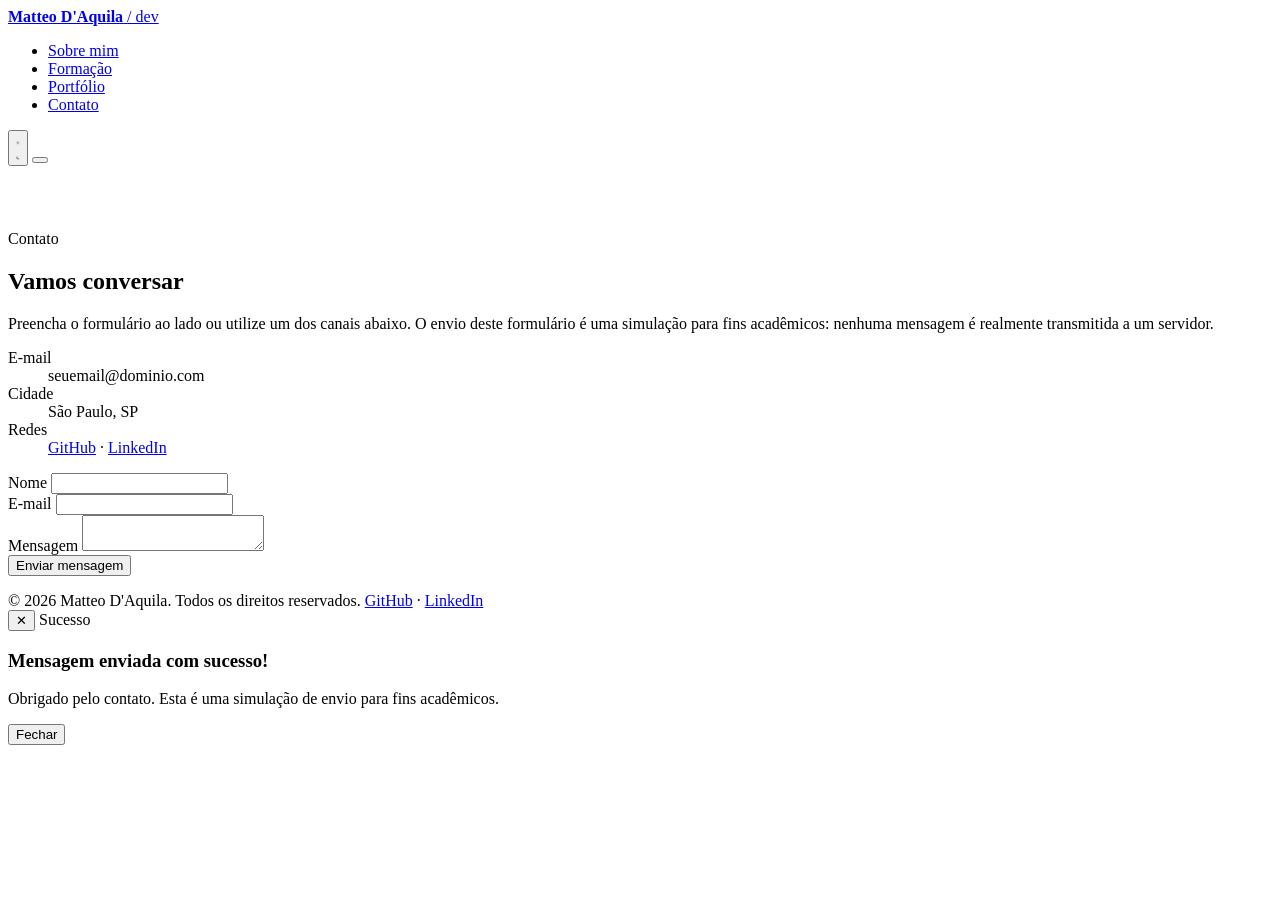
==== contato.html @ 3ca94de2 "Add files via upload" ====
<!DOCTYPE html>
<html lang="pt-BR">
<head>
  <meta charset="UTF-8" />
  <meta name="viewport" content="width=device-width, initial-scale=1.0" />
  <title>Contato | Matteo D'Aquila</title>
  <meta name="description" content="Formulário de contato com Matteo D'Aquila." />

  <link rel="preconnect" href="https://fonts.googleapis.com" />
  <link
    href="https://fonts.googleapis.com/css2?family=Space+Grotesk:wght@500;600;700&family=Inter:wght@400;500;600&family=IBM+Plex+Mono:wght@400;500&display=swap"
    rel="stylesheet"
  />
  <link rel="stylesheet" href="../css/style.css" />
  <script>
    (function () {
      var saved = localStorage.getItem("portfolio-theme");
      if (saved) document.documentElement.setAttribute("data-theme", saved);
    })();
  </script>
</head>
<body>
  <header class="site-header">
    <div class="container header-inner">
      <a href="index.html" class="logo"><strong>Matteo D'Aquila</strong> <span>/ dev</span></a>

      <nav aria-label="Navegação principal">
        <ul class="nav-menu" id="nav-menu">
          <li><a href="index.html">Sobre mim</a></li>
          <li><a href="formacao.html">Formação</a></li>
          <li><a href="portfolio.html">Portfólio</a></li>
          <li><a href="contato.html">Contato</a></li>
        </ul>
      </nav>

      <div class="header-actions">
        <button id="theme-toggle" class="theme-toggle" type="button" aria-label="Ativar tema escuro">
          <svg class="icon-sun" viewBox="0 0 24 24" fill="none" stroke="currentColor" stroke-width="2">
            <circle cx="12" cy="12" r="4" />
            <path d="M12 2v2M12 20v2M4.9 4.9l1.4 1.4M17.7 17.7l1.4 1.4M2 12h2M20 12h2M4.9 19.1l1.4-1.4M17.7 6.3l1.4-1.4" />
          </svg>
          <svg class="icon-moon" viewBox="0 0 24 24" fill="none" stroke="currentColor" stroke-width="2">
            <path d="M20 14.5A8.5 8.5 0 1 1 9.5 4a7 7 0 0 0 10.5 10.5Z" />
          </svg>
        </button>
        <button id="menu-toggle" class="menu-toggle" type="button" aria-label="Abrir menu" aria-expanded="false" aria-controls="nav-menu">
          <span></span><span></span><span></span>
        </button>
      </div>
    </div>
  </header>

  <main>
    <section class="container reveal" style="padding-top: clamp(2.5rem, 6vw, 4rem)">
      <div class="section-head">
        <span class="eyebrow">Contato</span>
        <h2>Vamos conversar</h2>
      </div>

      <div class="contact-layout">
        <!-- ======================= INFORMAÇÕES DE CONTATO ======================= -->
        <div class="contact-info">
          <p>
            Preencha o formulário ao lado ou utilize um dos canais abaixo.
            O envio deste formulário é uma simulação para fins acadêmicos:
            nenhuma mensagem é realmente transmitida a um servidor.
          </p>
          <dl>
            <!-- Troque pelo seu e-mail real antes de publicar -->
            <div>
              <dt>E-mail</dt>
              <dd>seuemail@dominio.com</dd>
            </div>
            <div>
              <dt>Cidade</dt>
              <dd>São Paulo, SP</dd>
            </div>
            <div>
              <dt>Redes</dt>
              <dd>
                <a href="https://github.com/" target="_blank" rel="noopener">GitHub</a> ·
                <a href="https://linkedin.com/" target="_blank" rel="noopener">LinkedIn</a>
              </dd>
            </div>
          </dl>
        </div>

        <!-- ======================= FORMULÁRIO DE CONTATO ======================= -->
        <!-- novalidate: desativa a validação nativa do navegador para que
             a validação em JavaScript (obrigatória pelo enunciado) controle
             todas as mensagens de erro exibidas ao usuário. -->
        <form id="contact-form" novalidate>
          <div class="form-field">
            <label for="field-name">Nome</label>
            <input type="text" id="field-name" name="nome" autocomplete="name" />
            <span class="field-error" role="alert"></span>
          </div>

          <div class="form-field">
            <label for="field-email">E-mail</label>
            <input type="email" id="field-email" name="email" autocomplete="email" />
            <span class="field-error" role="alert"></span>
          </div>

          <div class="form-field">
            <label for="field-message">Mensagem</label>
            <textarea id="field-message" name="mensagem"></textarea>
            <span class="field-error" role="alert"></span>
          </div>

          <button type="submit" class="btn btn-primary">Enviar mensagem</button>
          <p id="form-status" class="form-status" role="status"></p>
        </form>
      </div>
    </section>
  </main>

  <footer class="site-footer">
    <div class="container footer-inner">
      <span>&copy; 2026 Matteo D'Aquila. Todos os direitos reservados.</span>
      <span>
        <a href="https://github.com/" target="_blank" rel="noopener">GitHub</a> ·
        <a href="https://linkedin.com/" target="_blank" rel="noopener">LinkedIn</a>
      </span>
    </div>
  </footer>

  <!-- ======================= MODAL DE CONFIRMAÇÃO DE ENVIO ======================= -->
  <div class="modal-overlay" id="success-modal">
    <div class="modal" role="dialog" aria-modal="true" aria-labelledby="modal-title" tabindex="-1">
      <button class="modal-close" type="button" data-modal-close aria-label="Fechar">✕</button>
      <span class="eyebrow">Sucesso</span>
      <h3 id="modal-title">Mensagem enviada com sucesso!</h3>
      <p>Obrigado pelo contato. Esta é uma simulação de envio para fins acadêmicos.</p>
      <button class="btn" type="button" data-modal-close>Fechar</button>
    </div>
  </div>

  <script src="../js/script.js"></script>
</body>
</html>
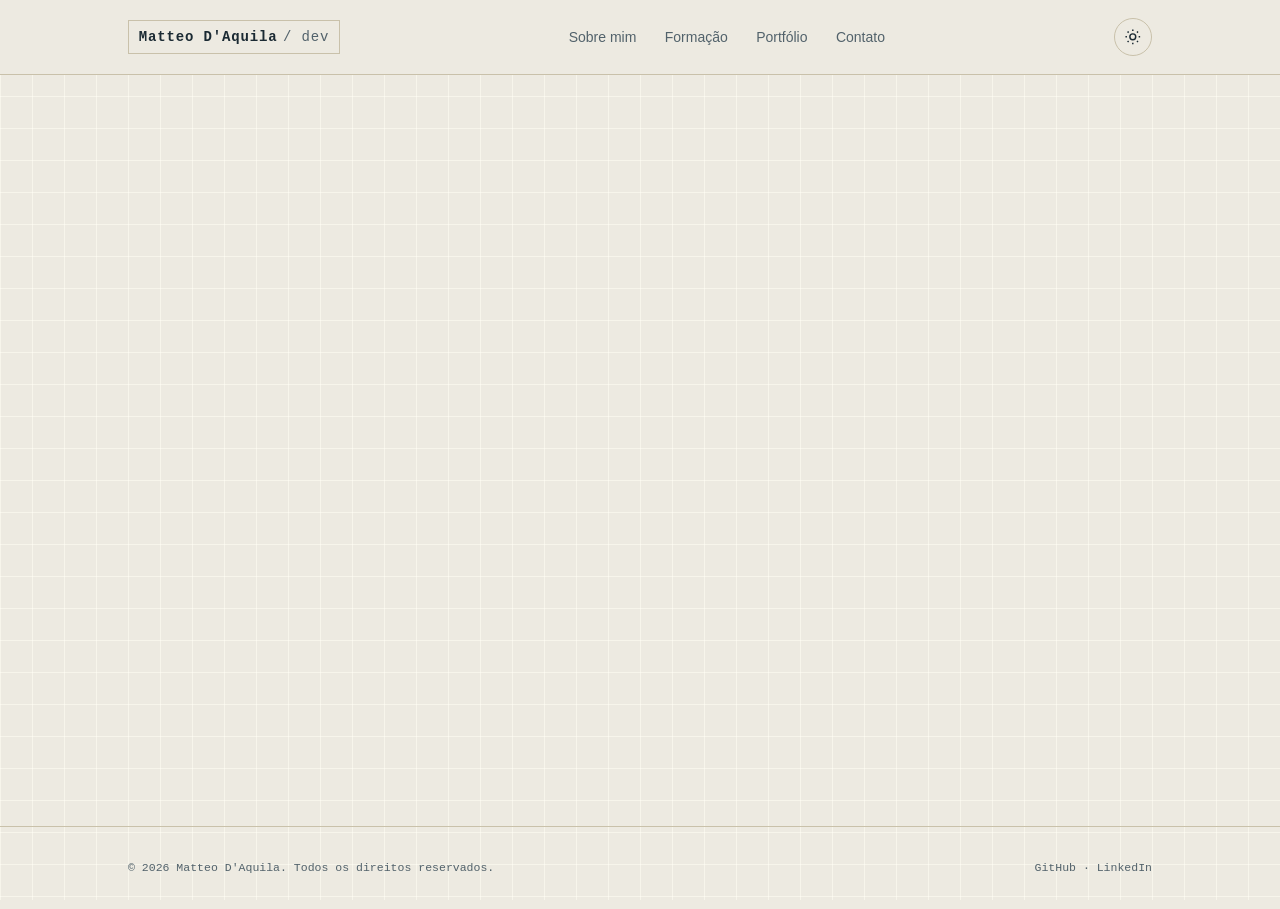
==== commit 41cc40b9: "Update stylesheet link in contato.html" ====
--- a/contato.html
+++ b/contato.html
@@ -11,7 +11,7 @@
     href="https://fonts.googleapis.com/css2?family=Space+Grotesk:wght@500;600;700&family=Inter:wght@400;500;600&family=IBM+Plex+Mono:wght@400;500&display=swap"
     rel="stylesheet"
   />
-  <link rel="stylesheet" href="../css/style.css" />
+  <link rel="stylesheet" href="style.css" />
   <script>
     (function () {
       var saved = localStorage.getItem("portfolio-theme");
--- a/style.css
+++ b/style.css
@@ -0,0 +1,896 @@
+/* ==========================================================================
+   PORTFÓLIO PESSOAL — FOLHA DE ESTILOS
+   Conceito visual: "prancheta de arquiteto".
+   Modo claro  = papel vegetal / rascunho técnico (tinta escura sobre papel).
+   Modo escuro = planta baixa (blueprint) clássica: linhas claras sobre azul.
+   O botão de tema não é só um utilitário: ele encena a própria metáfora
+   do projeto (rascunho em papel <-> planta impressa em azul).
+   ========================================================================== */
+
+/* --------------------------------------------------------------------------
+   1. TOKENS DE DESIGN (cores, tipografia, espaçamento)
+   -------------------------------------------------------------------------- */
+:root {
+  /* Paleta - modo claro ("papel vegetal") */
+  --bg: #edeae1;
+  --bg-panel: #e2ded2;
+  --ink: #1b2a33;
+  --ink-soft: #52626b;
+  --line: #c9c1aa;
+  --accent: #1f5c73;
+  --accent-ink: #ffffff;
+  --accent-soft: rgba(31, 92, 115, 0.12);
+  --brass: #9c7228;
+  --danger: #a13d2c;
+  --shadow: 0 1px 0 rgba(27, 42, 51, 0.06);
+
+  /* Tipografia */
+  --font-display: "Space Grotesk", "Segoe UI", sans-serif;
+  --font-body: "Inter", "Segoe UI", sans-serif;
+  --font-mono: "IBM Plex Mono", "Courier New", monospace;
+
+  /* Escala tipográfica */
+  --step-caption: 0.72rem;
+  --step-small: 0.875rem;
+  --step-body: 1rem;
+  --step-lead: 1.15rem;
+  --step-h3: 1.4rem;
+  --step-h2: 2rem;
+  --step-h1: clamp(2.4rem, 5vw, 4rem);
+
+  /* Espaçamento e layout */
+  --content-width: 1120px;
+  --gutter: clamp(1.25rem, 4vw, 3rem);
+  --radius: 2px;
+  --transition: 200ms ease;
+}
+
+/* Paleta - modo escuro ("planta baixa / blueprint") */
+[data-theme="dark"] {
+  --bg: #0f2c42;
+  --bg-panel: #0b2336;
+  --ink: #eaf4f8;
+  --ink-soft: #a9c4d3;
+  --line: rgba(234, 244, 248, 0.22);
+  --accent: #7fd8e8;
+  --accent-ink: #06222f;
+  --accent-soft: rgba(127, 216, 232, 0.14);
+  --brass: #e3b34d;
+  --danger: #ff9d85;
+  --shadow: 0 1px 0 rgba(0, 0, 0, 0.35);
+}
+
+/* --------------------------------------------------------------------------
+   2. RESET BÁSICO
+   -------------------------------------------------------------------------- */
+*,
+*::before,
+*::after {
+  box-sizing: border-box;
+}
+
+html {
+  scroll-behavior: smooth;
+}
+
+body {
+  margin: 0;
+  background-color: var(--bg);
+  color: var(--ink);
+  font-family: var(--font-body);
+  font-size: var(--step-body);
+  line-height: 1.6;
+  transition: background-color var(--transition), color var(--transition);
+  /* Textura sutil de "papel milimetrado" para reforçar a metáfora de prancheta */
+  background-image: linear-gradient(var(--line) 1px, transparent 1px),
+    linear-gradient(90deg, var(--line) 1px, transparent 1px);
+  background-size: 32px 32px;
+  background-attachment: fixed;
+  background-blend-mode: overlay;
+  opacity: 1;
+}
+
+[data-theme="dark"] body {
+  background-blend-mode: soft-light;
+}
+
+img {
+  max-width: 100%;
+  display: block;
+}
+
+a {
+  color: inherit;
+}
+
+ul {
+  list-style: none;
+  margin: 0;
+  padding: 0;
+}
+
+h1,
+h2,
+h3,
+h4 {
+  font-family: var(--font-display);
+  line-height: 1.15;
+  margin: 0 0 0.5em;
+  letter-spacing: -0.01em;
+}
+
+p {
+  margin: 0 0 1em;
+  color: var(--ink-soft);
+  max-width: 62ch;
+}
+
+button {
+  font-family: inherit;
+}
+
+/* Foco visível para navegação por teclado (acessibilidade) */
+a:focus-visible,
+button:focus-visible,
+input:focus-visible,
+textarea:focus-visible {
+  outline: 2px solid var(--accent);
+  outline-offset: 3px;
+}
+
+.container {
+  width: 100%;
+  max-width: var(--content-width);
+  margin-inline: auto;
+  padding-inline: var(--gutter);
+}
+
+/* Rótulo estilo "carimbo técnico" usado antes de títulos de seção */
+.eyebrow {
+  display: inline-flex;
+  align-items: center;
+  gap: 0.5em;
+  font-family: var(--font-mono);
+  font-size: var(--step-caption);
+  letter-spacing: 0.14em;
+  text-transform: uppercase;
+  color: var(--accent);
+  margin-bottom: 0.75em;
+}
+
+.eyebrow::before {
+  content: "";
+  width: 1.4em;
+  height: 1px;
+  background: var(--accent);
+}
+
+/* --------------------------------------------------------------------------
+   3. CABEÇALHO / MENU (estilo "carimbo de prancheta")
+   -------------------------------------------------------------------------- */
+.site-header {
+  position: sticky;
+  top: 0;
+  z-index: 40;
+  background-color: var(--bg);
+  border-bottom: 1px solid var(--line);
+}
+
+.header-inner {
+  display: flex;
+  align-items: center;
+  justify-content: space-between;
+  padding-block: 1.1rem;
+}
+
+.logo {
+  font-family: var(--font-mono);
+  font-size: var(--step-small);
+  letter-spacing: 0.06em;
+  text-decoration: none;
+  border: 1px solid var(--line);
+  padding: 0.35em 0.7em;
+  display: inline-flex;
+  gap: 0.4em;
+}
+
+.logo strong {
+  color: var(--ink);
+}
+
+.logo span {
+  color: var(--ink-soft);
+}
+
+/* Navegação principal — presente e idêntica em todas as páginas */
+.nav-menu {
+  display: flex;
+  align-items: center;
+  gap: clamp(1rem, 2vw, 2.2rem);
+}
+
+.nav-menu a {
+  text-decoration: none;
+  font-size: var(--step-small);
+  color: var(--ink-soft);
+  position: relative;
+  padding: 0.25em 0.1em;
+  transition: color var(--transition);
+}
+
+.nav-menu a::after {
+  content: "";
+  position: absolute;
+  left: 0;
+  right: 0;
+  bottom: -4px;
+  height: 2px;
+  background: var(--accent);
+  transform: scaleX(0);
+  transform-origin: left;
+  transition: transform var(--transition);
+}
+
+.nav-menu a:hover,
+.nav-menu a[aria-current="page"] {
+  color: var(--ink);
+}
+
+.nav-menu a:hover::after,
+.nav-menu a[aria-current="page"]::after {
+  transform: scaleX(1);
+}
+
+.header-actions {
+  display: flex;
+  align-items: center;
+  gap: 0.6rem;
+}
+
+/* Botão de alternância de tema (claro/escuro) */
+.theme-toggle {
+  width: 2.4rem;
+  height: 2.4rem;
+  border: 1px solid var(--line);
+  background: transparent;
+  color: var(--ink);
+  border-radius: 50%;
+  display: inline-flex;
+  align-items: center;
+  justify-content: center;
+  cursor: pointer;
+  transition: border-color var(--transition), transform var(--transition);
+}
+
+.theme-toggle:hover {
+  border-color: var(--accent);
+}
+
+.theme-toggle svg {
+  width: 1.1rem;
+  height: 1.1rem;
+}
+
+.theme-toggle .icon-moon {
+  display: none;
+}
+
+[data-theme="dark"] .theme-toggle .icon-sun {
+  display: none;
+}
+
+[data-theme="dark"] .theme-toggle .icon-moon {
+  display: block;
+}
+
+/* Botão hambúrguer — só aparece no mobile */
+.menu-toggle {
+  display: none;
+  width: 2.4rem;
+  height: 2.4rem;
+  border: 1px solid var(--line);
+  background: transparent;
+  cursor: pointer;
+  flex-direction: column;
+  align-items: center;
+  justify-content: center;
+  gap: 4px;
+}
+
+.menu-toggle span {
+  width: 1.1rem;
+  height: 2px;
+  background: var(--ink);
+  transition: transform var(--transition), opacity var(--transition);
+}
+
+.menu-toggle[aria-expanded="true"] span:nth-child(1) {
+  transform: translateY(6px) rotate(45deg);
+}
+
+.menu-toggle[aria-expanded="true"] span:nth-child(2) {
+  opacity: 0;
+}
+
+.menu-toggle[aria-expanded="true"] span:nth-child(3) {
+  transform: translateY(-6px) rotate(-45deg);
+}
+
+/* --------------------------------------------------------------------------
+   4. MARCAS DE REGISTRO (elemento de assinatura visual, usado com moderação)
+   -------------------------------------------------------------------------- */
+.registered {
+  position: relative;
+}
+
+.registered::before,
+.registered::after {
+  content: "";
+  position: absolute;
+  width: 14px;
+  height: 14px;
+  border-color: var(--accent);
+  opacity: 0.7;
+}
+
+.registered::before {
+  top: -1px;
+  left: -1px;
+  border-top: 2px solid var(--accent);
+  border-left: 2px solid var(--accent);
+}
+
+.registered::after {
+  bottom: -1px;
+  right: -1px;
+  border-bottom: 2px solid var(--accent);
+  border-right: 2px solid var(--accent);
+}
+
+/* --------------------------------------------------------------------------
+   5. HERO (página inicial / Sobre mim)
+   -------------------------------------------------------------------------- */
+.hero {
+  padding-block: clamp(3rem, 8vw, 6rem) clamp(2.5rem, 6vw, 4rem);
+  display: grid;
+  grid-template-columns: 1.3fr 0.9fr;
+  gap: clamp(2rem, 5vw, 4rem);
+  align-items: center;
+}
+
+.hero-title {
+  font-size: var(--step-h1);
+}
+
+.hero-title .line {
+  display: block;
+}
+
+.hero-title .accent {
+  color: var(--accent);
+}
+
+.hero-role {
+  font-family: var(--font-mono);
+  font-size: var(--step-small);
+  color: var(--ink-soft);
+  letter-spacing: 0.04em;
+  margin-bottom: 1.4rem;
+}
+
+.hero-lead {
+  font-size: var(--step-lead);
+  max-width: 46ch;
+}
+
+.hero-cta {
+  display: flex;
+  flex-wrap: wrap;
+  gap: 0.9rem;
+  margin-top: 1.6rem;
+}
+
+.btn {
+  display: inline-flex;
+  align-items: center;
+  gap: 0.5em;
+  padding: 0.75em 1.3em;
+  font-size: var(--step-small);
+  text-decoration: none;
+  border: 1px solid var(--ink);
+  color: var(--ink);
+  background: transparent;
+  cursor: pointer;
+  transition: background-color var(--transition), color var(--transition),
+    border-color var(--transition);
+}
+
+.btn:hover {
+  background: var(--ink);
+  color: var(--bg);
+}
+
+.btn-primary {
+  border-color: var(--accent);
+  background: var(--accent);
+  color: var(--accent-ink);
+}
+
+.btn-primary:hover {
+  background: transparent;
+  color: var(--accent);
+}
+
+/* Painel do avatar — sem depender de imagens externas */
+.avatar-panel {
+  aspect-ratio: 4 / 5;
+  border: 1px solid var(--line);
+  background: var(--bg-panel);
+  display: flex;
+  align-items: center;
+  justify-content: center;
+  position: relative;
+  overflow: hidden;
+}
+
+.avatar-panel .initials {
+  font-family: var(--font-display);
+  font-size: 5rem;
+  color: var(--accent);
+  opacity: 0.85;
+}
+
+.avatar-panel .grid-lines {
+  position: absolute;
+  inset: 0;
+  background-image: linear-gradient(var(--line) 1px, transparent 1px),
+    linear-gradient(90deg, var(--line) 1px, transparent 1px);
+  background-size: 20px 20px;
+  opacity: 0.6;
+}
+
+.avatar-panel .coords {
+  position: absolute;
+  bottom: 0.8rem;
+  left: 0.9rem;
+  font-family: var(--font-mono);
+  font-size: var(--step-caption);
+  color: var(--ink-soft);
+}
+
+/* --------------------------------------------------------------------------
+   6. SEÇÕES GERAIS
+   -------------------------------------------------------------------------- */
+section {
+  padding-block: clamp(2.5rem, 6vw, 4.5rem);
+}
+
+section + section {
+  border-top: 1px solid var(--line);
+}
+
+.section-head {
+  margin-bottom: 2rem;
+  max-width: 60ch;
+}
+
+.section-head h2 {
+  font-size: var(--step-h2);
+}
+
+/* Grade de "hobbies" / interesses na página Sobre mim */
+.tag-list {
+  display: flex;
+  flex-wrap: wrap;
+  gap: 0.6rem;
+  margin-top: 1.5rem;
+}
+
+.tag-list li {
+  font-family: var(--font-mono);
+  font-size: var(--step-caption);
+  border: 1px solid var(--line);
+  padding: 0.4em 0.8em;
+  color: var(--ink-soft);
+}
+
+/* --------------------------------------------------------------------------
+   7. FORMAÇÃO — linha do tempo (sequência real, por isso a numeração se justifica)
+   -------------------------------------------------------------------------- */
+.timeline {
+  position: relative;
+  border-left: 1px solid var(--line);
+  padding-left: clamp(1.5rem, 4vw, 3rem);
+  display: flex;
+  flex-direction: column;
+  gap: 2.2rem;
+}
+
+.timeline-item {
+  position: relative;
+}
+
+.timeline-item::before {
+  content: attr(data-index);
+  position: absolute;
+  left: calc(-1 * clamp(1.5rem, 4vw, 3rem) - 1px);
+  top: 0;
+  transform: translateX(-50%);
+  width: 2rem;
+  height: 2rem;
+  border: 1px solid var(--line);
+  background: var(--bg);
+  color: var(--accent);
+  font-family: var(--font-mono);
+  font-size: var(--step-caption);
+  display: flex;
+  align-items: center;
+  justify-content: center;
+}
+
+.timeline-item .period {
+  font-family: var(--font-mono);
+  font-size: var(--step-caption);
+  color: var(--accent);
+  letter-spacing: 0.06em;
+  text-transform: uppercase;
+}
+
+.timeline-item h3 {
+  font-size: var(--step-h3);
+  margin-top: 0.3em;
+}
+
+/* Idiomas — barras de proficiência somente com CSS */
+.language-grid {
+  display: grid;
+  gap: 1.2rem;
+  margin-top: 2rem;
+  max-width: 480px;
+}
+
+.language-row {
+  display: grid;
+  grid-template-columns: 7rem 1fr;
+  align-items: center;
+  gap: 1rem;
+  font-size: var(--step-small);
+}
+
+.language-bar {
+  height: 6px;
+  background: var(--bg-panel);
+  border: 1px solid var(--line);
+  position: relative;
+}
+
+.language-bar span {
+  position: absolute;
+  inset: 0;
+  width: var(--level, 50%);
+  background: var(--accent);
+}
+
+/* --------------------------------------------------------------------------
+   8. PORTFÓLIO — grade de projetos
+   -------------------------------------------------------------------------- */
+.project-grid {
+  display: grid;
+  grid-template-columns: repeat(auto-fill, minmax(280px, 1fr));
+  gap: 1.5rem;
+  margin-top: 2rem;
+}
+
+.project-card {
+  border: 1px solid var(--line);
+  background: var(--bg-panel);
+  padding: 1.6rem;
+  display: flex;
+  flex-direction: column;
+  gap: 0.9rem;
+  transition: border-color var(--transition), transform var(--transition);
+}
+
+.project-card:hover {
+  border-color: var(--accent);
+  transform: translateY(-3px);
+}
+
+.project-card .project-index {
+  font-family: var(--font-mono);
+  font-size: var(--step-caption);
+  color: var(--ink-soft);
+}
+
+.project-card h3 {
+  font-size: var(--step-h3);
+}
+
+.project-card p {
+  font-size: var(--step-small);
+  flex-grow: 1;
+}
+
+.project-tags {
+  display: flex;
+  flex-wrap: wrap;
+  gap: 0.4rem;
+}
+
+.project-tags li {
+  font-family: var(--font-mono);
+  font-size: 0.68rem;
+  letter-spacing: 0.04em;
+  text-transform: uppercase;
+  color: var(--accent);
+  border: 1px solid var(--accent-soft);
+  background: var(--accent-soft);
+  padding: 0.25em 0.55em;
+}
+
+.project-card .project-link {
+  align-self: flex-start;
+  font-size: var(--step-small);
+  text-decoration: none;
+  color: var(--accent);
+  border-bottom: 1px solid var(--accent);
+  padding-bottom: 2px;
+}
+
+/* --------------------------------------------------------------------------
+   9. CONTATO — formulário e validação
+   -------------------------------------------------------------------------- */
+.contact-layout {
+  display: grid;
+  grid-template-columns: 0.9fr 1.1fr;
+  gap: clamp(2rem, 5vw, 4rem);
+  align-items: start;
+}
+
+.contact-info dl {
+  margin-top: 1.5rem;
+  display: grid;
+  gap: 1rem;
+}
+
+.contact-info dt {
+  font-family: var(--font-mono);
+  font-size: var(--step-caption);
+  color: var(--ink-soft);
+  text-transform: uppercase;
+  letter-spacing: 0.06em;
+}
+
+.contact-info dd {
+  margin: 0.2rem 0 0;
+  font-size: var(--step-body);
+}
+
+.form-field {
+  margin-bottom: 1.4rem;
+}
+
+.form-field label {
+  display: block;
+  font-family: var(--font-mono);
+  font-size: var(--step-caption);
+  letter-spacing: 0.05em;
+  text-transform: uppercase;
+  color: var(--ink-soft);
+  margin-bottom: 0.5em;
+}
+
+.form-field input,
+.form-field textarea {
+  width: 100%;
+  background: var(--bg-panel);
+  border: 1px solid var(--line);
+  color: var(--ink);
+  padding: 0.75em 0.85em;
+  font-family: var(--font-body);
+  font-size: var(--step-body);
+  transition: border-color var(--transition);
+}
+
+.form-field input:focus,
+.form-field textarea:focus {
+  border-color: var(--accent);
+}
+
+.form-field textarea {
+  min-height: 140px;
+  resize: vertical;
+}
+
+.form-field .field-error {
+  display: block;
+  min-height: 1.2em;
+  font-size: var(--step-caption);
+  color: var(--danger);
+  margin-top: 0.4em;
+}
+
+.form-field.has-error input,
+.form-field.has-error textarea {
+  border-color: var(--danger);
+}
+
+.form-status {
+  min-height: 1.4em;
+  font-size: var(--step-small);
+  margin-top: 0.5rem;
+}
+
+/* --------------------------------------------------------------------------
+   10. MODAL DE CONFIRMAÇÃO
+   -------------------------------------------------------------------------- */
+.modal-overlay {
+  position: fixed;
+  inset: 0;
+  background: rgba(15, 24, 30, 0.55);
+  display: flex;
+  align-items: center;
+  justify-content: center;
+  padding: 1.5rem;
+  z-index: 100;
+  opacity: 0;
+  pointer-events: none;
+  transition: opacity var(--transition);
+}
+
+.modal-overlay.is-open {
+  opacity: 1;
+  pointer-events: auto;
+}
+
+.modal {
+  background: var(--bg);
+  border: 1px solid var(--accent);
+  max-width: 420px;
+  width: 100%;
+  padding: 2rem;
+  position: relative;
+  transform: translateY(12px);
+  transition: transform var(--transition);
+}
+
+.modal-overlay.is-open .modal {
+  transform: translateY(0);
+}
+
+.modal .eyebrow {
+  color: var(--accent);
+}
+
+.modal h3 {
+  font-size: var(--step-h3);
+}
+
+.modal-close {
+  position: absolute;
+  top: 0.9rem;
+  right: 0.9rem;
+  width: 2rem;
+  height: 2rem;
+  border: 1px solid var(--line);
+  background: transparent;
+  color: var(--ink);
+  cursor: pointer;
+}
+
+/* --------------------------------------------------------------------------
+   11. RODAPÉ
+   -------------------------------------------------------------------------- */
+.site-footer {
+  border-top: 1px solid var(--line);
+  padding-block: 2rem;
+  font-family: var(--font-mono);
+  font-size: var(--step-caption);
+  color: var(--ink-soft);
+}
+
+.footer-inner {
+  display: flex;
+  flex-wrap: wrap;
+  justify-content: space-between;
+  gap: 1rem;
+}
+
+.site-footer a {
+  color: var(--ink-soft);
+  text-decoration: none;
+  border-bottom: 1px solid transparent;
+}
+
+.site-footer a:hover {
+  color: var(--accent);
+  border-color: var(--accent);
+}
+
+/* --------------------------------------------------------------------------
+   12. REVELAÇÃO SUAVE AO ROLAR (JS adiciona a classe .is-visible)
+   -------------------------------------------------------------------------- */
+.reveal {
+  opacity: 0;
+  transform: translateY(16px);
+  transition: opacity 500ms ease, transform 500ms ease;
+}
+
+.reveal.is-visible {
+  opacity: 1;
+  transform: translateY(0);
+}
+
+@media (prefers-reduced-motion: reduce) {
+  html {
+    scroll-behavior: auto;
+  }
+  .reveal {
+    opacity: 1;
+    transform: none;
+    transition: none;
+  }
+  * {
+    animation-duration: 0.001ms !important;
+    transition-duration: 0.001ms !important;
+  }
+}
+
+/* --------------------------------------------------------------------------
+   13. RESPONSIVO — MENU MOBILE
+   -------------------------------------------------------------------------- */
+@media (max-width: 860px) {
+  .hero {
+    grid-template-columns: 1fr;
+  }
+
+  .avatar-panel {
+    order: -1;
+    max-width: 260px;
+  }
+
+  .contact-layout {
+    grid-template-columns: 1fr;
+  }
+}
+
+@media (max-width: 720px) {
+  .menu-toggle {
+    display: inline-flex;
+  }
+
+  .nav-menu {
+    position: absolute;
+    top: 100%;
+    left: 0;
+    right: 0;
+    background: var(--bg);
+    border-bottom: 1px solid var(--line);
+    flex-direction: column;
+    align-items: flex-start;
+    gap: 0;
+    max-height: 0;
+    overflow: hidden;
+    transition: max-height var(--transition);
+  }
+
+  .nav-menu.is-open {
+    max-height: 320px;
+  }
+
+  .nav-menu a {
+    width: 100%;
+    padding: 1rem var(--gutter);
+    border-top: 1px solid var(--line);
+  }
+
+  .nav-menu a::after {
+    display: none;
+  }
+}
+
+@media (max-width: 560px) {
+  .language-row {
+    grid-template-columns: 5.5rem 1fr;
+  }
+}
